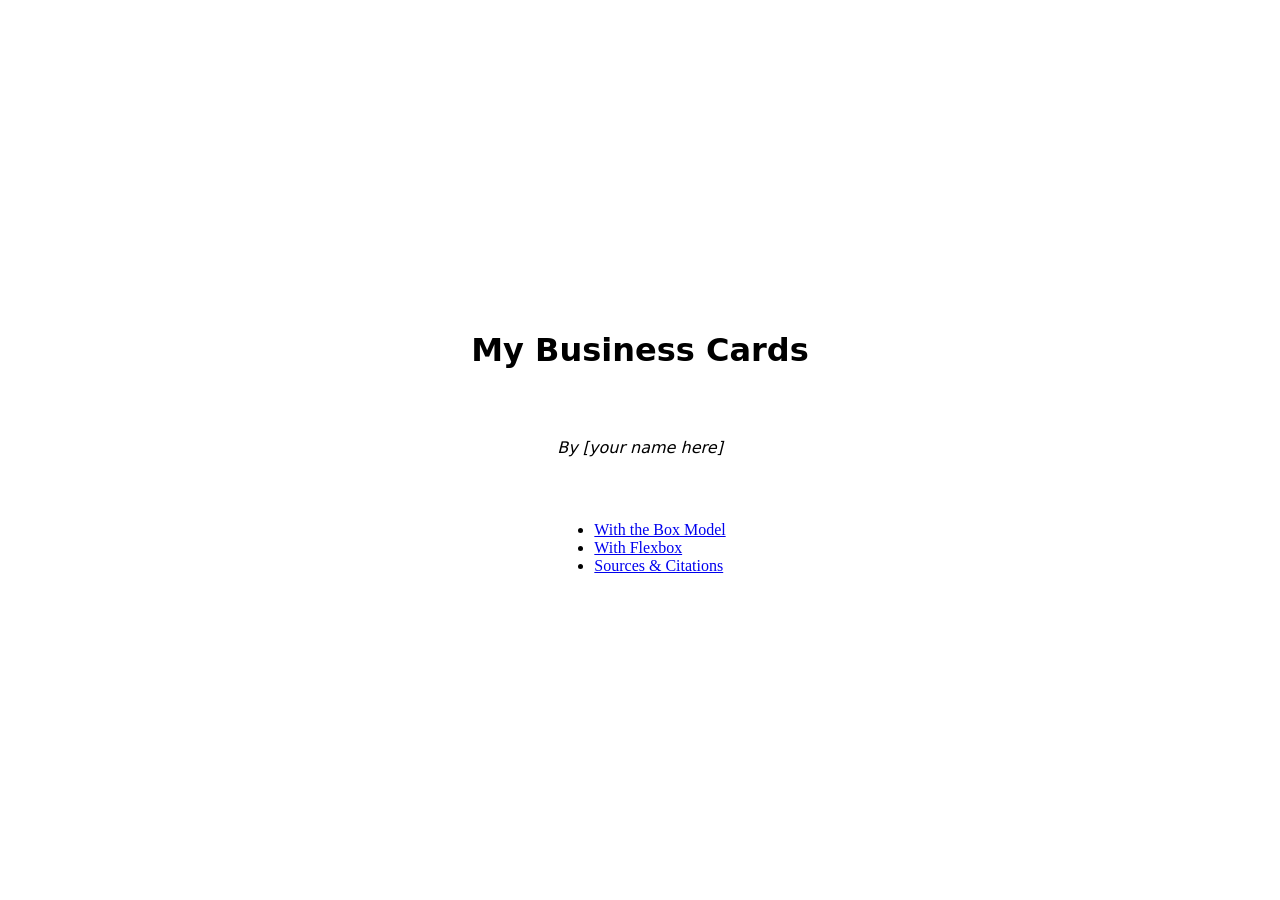
==== index.html @ 85d29dbe "Initial commit" ====
<!DOCTYPE html>
<html lang="en">
  <head>
    <meta charset="utf-8">
    <meta name="viewport" content="width=device-width, initial-scale=1">
    <title>My Business Cards</title>
    <link rel="stylesheet" href="./template.css">
  </head>
  <body>
    <h1>My Business Cards</h1>
    <p class="attribution">By [your name here]</p>

    <ul class="page-links">
      <li><a href="box.html">With the Box Model</a></li>
      <li><a href="flex.html">With Flexbox</a></li>
      <li><a href="citations.html">Sources &amp; Citations</a></li>
    </ul>
  </body>
</html>
---- template.css ----
/* 
 * PROJECT TEMPLATE    
 * DO NOT MODIFY       
 * 
 * Your code should go in box.css and flex.css
 *
 * -------------------------------------------------------------
 * This file contains the core layout and card styles for the project.
 * Please do NOT change anything here. 
 * All your custom CSS should go in the other files as directed.
 * -------------------------------------------------------------
 */

.card {
  box-shadow: 0 4px 8px 0 rgba(0, 0, 0, 0.2);
  margin-left: auto;
  margin-right: auto;
  margin-top: auto;
  margin-bottom: auto;
  perspective: 1000px;
  cursor: pointer;
  transform-style: preserve-3d;
  transition: all 0.3s ease;
}

.card.landscape {
  width: 3.5in;
  height: 2in;
}

.card.portrait {
  height: 3.5in;
  width: 2in;
}

.card.square {
  width: 2.5in;
  height: 2.5in;
}

/* Hover effect - slight tilt to show interactivity */
.card:hover {
  scale: 1.05;
}

/* Flipped state - full rotation */
.card.flipped {
  transform: rotateY(180deg);
}

.card-front,
.card-back {
  position: absolute;
  width: 100%;
  height: 100%;
  backface-visibility: hidden;
  border-radius: inherit;
  box-sizing: border-box;
}

.card-front {
  border: 2px solid #e0e0e0;
}

.card-back {
  transform: rotateY(180deg);
}
body {
  display: flex;
  flex-direction: column;
  justify-content: center;
  align-items: center;
  gap: 32px;
  min-height: 100vh;
  margin: 0;
}

body > h1,
body > h2,
body > .attribution {
  font-family: system-ui, -apple-system, BlinkMacSystemFont, "Segoe UI", Roboto,
    Oxygen, Ubuntu, Cantarell, "Open Sans", "Helvetica Neue", sans-serif;
}
p.attribution {
  font-style: italic;
}
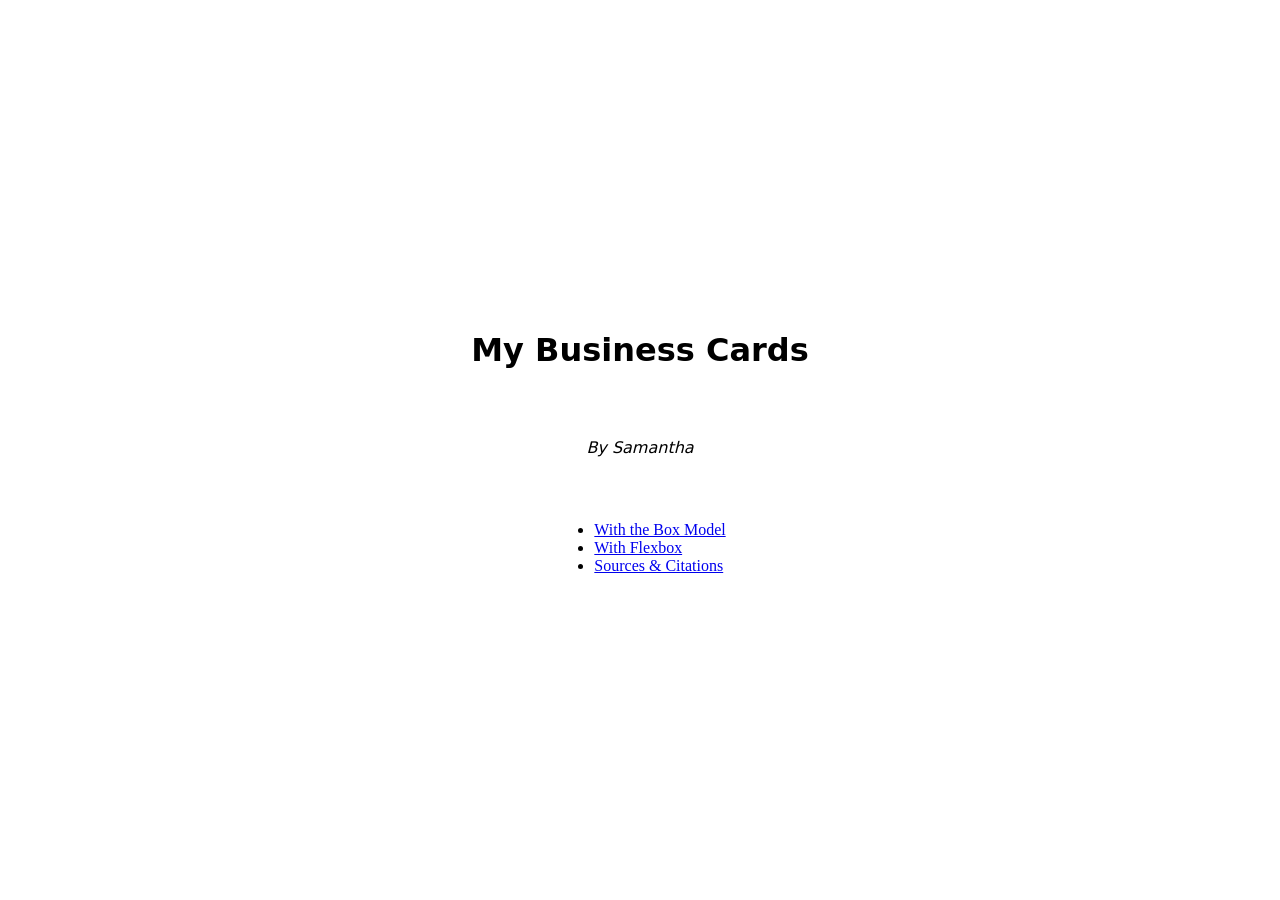
==== commit 49bc688a: "Final" ====
--- a/index.html
+++ b/index.html
@@ -8,7 +8,7 @@
   </head>
   <body>
     <h1>My Business Cards</h1>
-    <p class="attribution">By [your name here]</p>
+    <p class="attribution">By Samantha </p>
 
     <ul class="page-links">
       <li><a href="box.html">With the Box Model</a></li>
